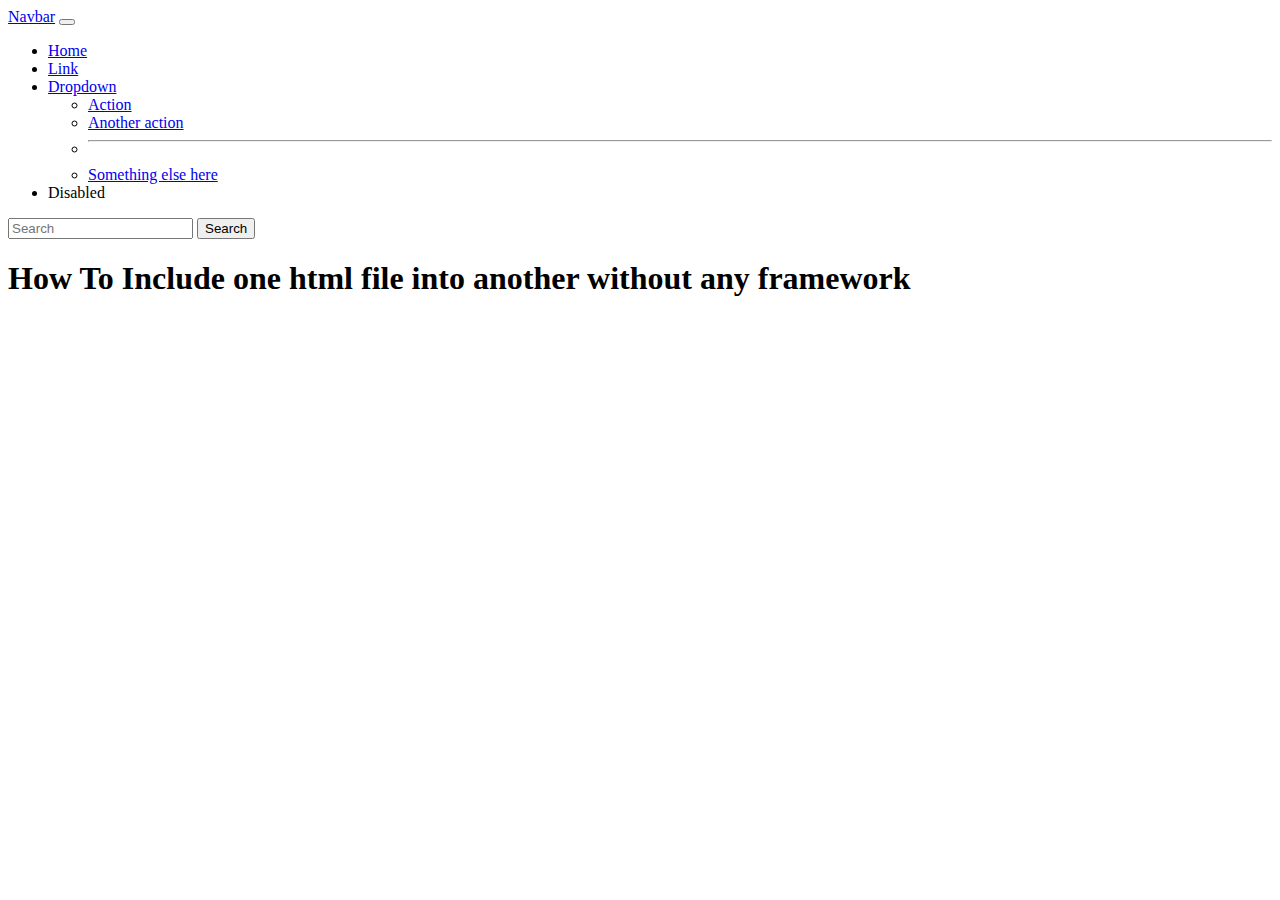
==== index.html @ 71269f75 "Embedded navbar in index.html" ====
<!DOCTYPE html>
<html lang="en">
  <head>
    <meta charset="UTF-8" />
    <meta http-equiv="X-UA-Compatible" content="IE=edge" />
    <meta name="viewport" content="width=device-width, initial-scale=1.0" />
    <link rel="stylesheet" href="style.css" />
    <link
      href="https://cdn.jsdelivr.net/npm/bootstrap@5.0.2/dist/css/bootstrap.min.css"
      rel="stylesheet"
      integrity="sha384-EVSTQN3/azprG1Anm3QDgpJLIm9Nao0Yz1ztcQTwFspd3yD65VohhpuuCOmLASjC"
      crossorigin="anonymous"
    />
    <script
      src="https://cdn.jsdelivr.net/npm/bootstrap@5.0.2/dist/js/bootstrap.bundle.min.js"
      integrity="sha384-MrcW6ZMFYlzcLA8Nl+NtUVF0sA7MsXsP1UyJoMp4YLEuNSfAP+JcXn/tWtIaxVXM"
      crossorigin="anonymous"
    ></script>
    <title>Document</title>
  </head>
  <body>
    <!-- Navigation bar -->
    <nav id="navbar" class="navbar navbar-expand-lg bg-light">

    </nav>
    
    <section>
      <h1>How To Include one html file into another without any framework</h1>
    </section>

    <script src="script.js"></script>
    
  </body>
</html>
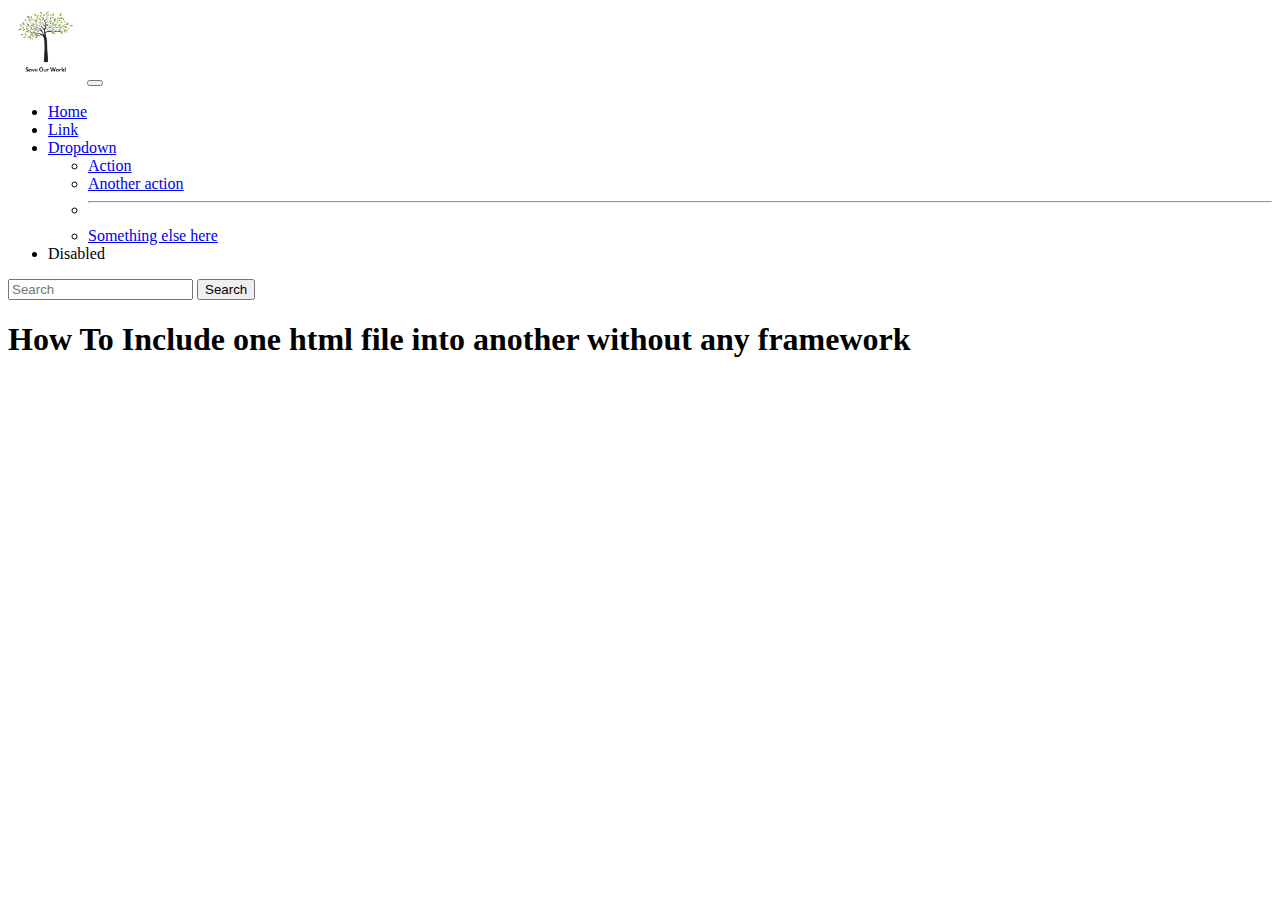
==== commit 8cf4e620: "Updated files" ====
--- a/index.html
+++ b/index.html
@@ -23,12 +23,11 @@
     <nav id="navbar" class="navbar navbar-expand-lg bg-light">
 
     </nav>
-    
     <section>
       <h1>How To Include one html file into another without any framework</h1>
     </section>
 
     <script src="script.js"></script>
-    
+  
   </body>
 </html>
--- a/style.css
+++ b/style.css
@@ -0,0 +1,16 @@
+div.info-header, div.info-content {
+    margin-left: 10px;
+}
+
+div.info-header, div.info-content {
+    margin-left: 10px;
+}
+
+h1.info-header {
+    text-align: center;
+}
+
+img.logo {
+    width: 75px;
+    height: 75px;
+}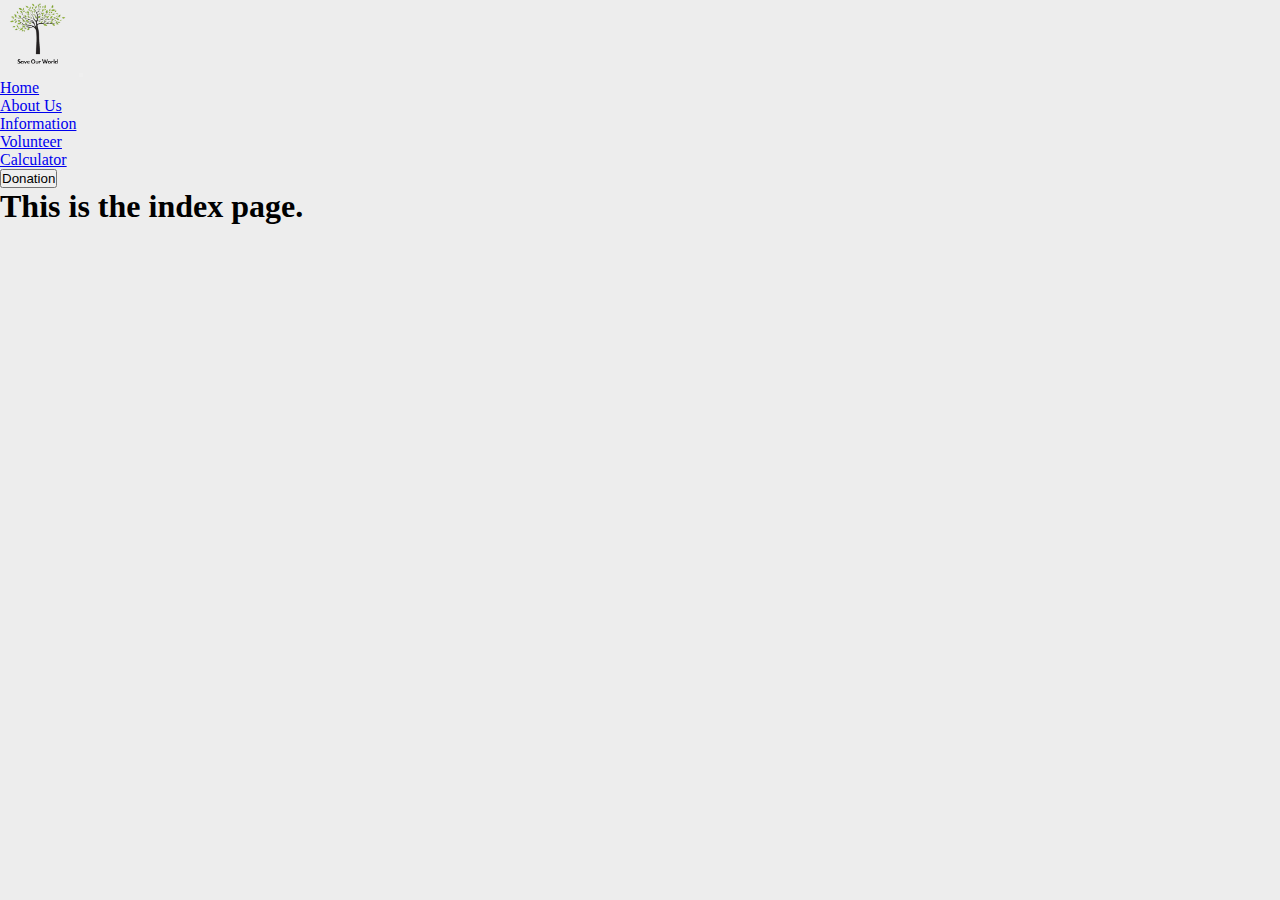
==== commit 50b1e67b: "Added index.html" ====
--- a/index.html
+++ b/index.html
@@ -24,7 +24,7 @@
 
     </nav>
     <section>
-      <h1>How To Include one html file into another without any framework</h1>
+      <h1>This is the index page.</h1>
     </section>
 
     <script src="script.js"></script>
--- a/style.css
+++ b/style.css
@@ -1,16 +1,282 @@
-div.info-header, div.info-content {
-    margin-left: 10px;
-}
-
-div.info-header, div.info-content {
-    margin-left: 10px;
-}
-
-h1.info-header {
-    text-align: center;
-}
-
-img.logo {
+/* Place all CSS codes here */
+
+/* Navbar CSS */
+img.navbar-logo {
     width: 75px;
     height: 75px;
+}
+
+button#donateButton {
+    float: right;
+}
+
+/* Footer CSS */
+*{
+    margin: 0;
+    padding: 0;
+    box-sizing: border-box;
+}
+
+body {
+    font-family: 'Segoe UI';
+    font-weight: 400;
+    background-color: #ededed;
+}
+
+.footer {
+    padding: 40px 0;
+    background-color: #fff;
+}
+
+.footer .social {
+    text-align: center;
+    padding-bottom: 25px;
+    color: #4b4c4d;
+}
+
+.footer .social a {
+    font-size: 24px;
+    color: inherit;
+    border: 1px solid #ccc;
+    width: 40px;
+    height: 40px;
+    line-height: 38px;
+    display: inline-block;
+    text-align: center;
+    border-radius: 50%;
+    margin: 0.8px;
+    opacity: 0.75;
+}
+
+.footer .social a:hover {
+    opacity: 1;
+}
+
+.footer ul {
+    margin-top: 0;
+    padding: 0;
+    list-style: none;
+    font-size: 18px;
+    line-height: 1.6;
+    margin-bottom: 0;
+    text-align: center;
+}
+
+.footer ul li a {
+    color: inherit;
+    text-decoration: none;
+    opacity: 0.8;
+}
+
+.footer ul li {
+    display: inline-block;
+    padding: 0 15px;
+}
+
+.footer ul li a:hover {
+    opacity: 1;
+}
+
+.footer .copyright {
+    margin-top: 15px;
+    text-align: center;
+    font-size: 13px;
+    color: #aaa;
+}
+
+/* Info CSS */
+div.info-content {
+    margin: 10px;
+}
+
+h1.info-header {
+    color: white;
+    font-weight: bold;
+    width: clamp(300px, 100%, 800px);
+    font-size: clamp(1rem, 9vw, 3rem);
+    text-align: center;
+    position: absolute;
+    top: 50%;
+    left: 50%;
+    transform: translate(-50%, -50%);
+}
+
+img#polarBear {
+    filter: brightness(50%);
+}
+
+div.info-header img.info-header-image {
+    width: 100%;
+}
+
+div.info-header {
+    position: relative;
+    text-align: center;
+}
+
+div.carousel-item img#carousel-image {
+    aspect-ratio: 16/8;
+}
+
+.dark:hover img#carousel-image{
+    filter: brightness(50%);
+}
+
+div#space {
+    margin: 0 auto;
+    width: clamp(300px, 100%, 900px);
+}
+
+hr#green {
+    margin: 50px 0;
+    border: 1px solid #198754;
+}
+
+img#graph {
+    display: block;
+    margin-left: auto;
+    margin-right: auto;
+    width: 50%;
+}
+
+/* About Us CSS */
+#buttonzz{
+    margin-left: 1000px;
+}
+
+#volunteer-image{
+    filter: brightness(50%);
+    width: 100%;
+    height: 700px;
+}
+
+.centered {
+    position: absolute;
+    top: 50%;
+    left: 50%;
+    transform: translate(-50%, -50%);
+    color: white;
+    font-size: 40px;
+    text-shadow: 2px 2px grey;
+    text-align: center;
+}
+
+#volunteer-header{
+    font-size: 60px;
+    text-align: center;
+}
+
+#bthead{
+    padding-left: 100px;
+    padding-right: 100px;
+    text-align: center;
+    margin-top: 120px;
+}
+
+#bthead1{
+    padding-left: 200px;
+    padding-right: 200px;
+    text-align: center;
+    font-size: 18px;
+}
+
+/* hr{
+    border-top: 3px solid grey;
+    margin-top: 80px;
+} */
+
+#misvis{
+    margin-top: 80px;
+}
+
+#mis{
+    text-align: center;
+}
+
+#mis1{
+    text-align: center;
+    font-size: 25px;
+}
+
+/* Donation CSS */
+div#donation-box{
+    display: flex;
+    justify-content: center;
+    flex-direction: column;
+    flex-wrap: wrap;
+    padding: 5%;
+    border: 1px solid #198754;
+    border-radius: 10%;
+    background-color: whitesmoke;
+    margin: 40px auto;
+    width: clamp(300px, 90%, 600px);
+    height: max-content;
+}
+
+h1#donation-title{
+    margin: 50px auto;
+    width: min-content;
+}
+
+p#donation-des{
+    text-align: center;
+    width: clamp(300px, 90%, 800px);
+    margin: 0 auto;
+}
+
+@media screen and (max-width: 500px){
+    input#exp, #cve{
+        width: 100%;
+    }
+    
+}
+
+/* Volunteer CSS */
+img#volunteer-image-1, img#volunteer-image-3 {
+    aspect-ratio: 16/7;
+    width: 100%;
+    filter: brightness(70%);
+}
+
+img#volunteer-image-2 {
+    aspect-ratio: 16/7;
+    width: 100%;
+}
+
+div#info {
+    box-shadow: rgba(50, 50, 93, 0.25) 0px 30px 60px -12px inset, rgba(0, 0, 0, 0.3) 0px 18px 36px -18px inset;
+    display: flex;
+    flex-direction: column;
+    justify-content: center;
+    background-color: #198754;
+}
+div#info > * {
+    color: white;
+}
+
+div#quote {
+    box-shadow: rgba(60, 64, 67, 0.3) 0px 1px 2px 0px, rgba(60, 64, 67, 0.15) 0px 2px 6px 2px;
+    color: #198754;
+}
+div#volunteer-container-1{
+    width: clamp(300px, 100%, 900px);
+}
+
+div#volunteer-caption > *{
+    font-size: clamp(1rem, 2.5vw, 1.5rem);;
+}
+
+@media screen and (max-width: 950px){
+    div#more{
+        display: flex;
+        flex-direction: column;
+        flex-wrap: wrap;
+        justify-content: center;
+    }
+
+    div#more > *{
+        margin: 10px 0;
+        width: clamp(300px, 100%, 900px);
+    }
+
 }